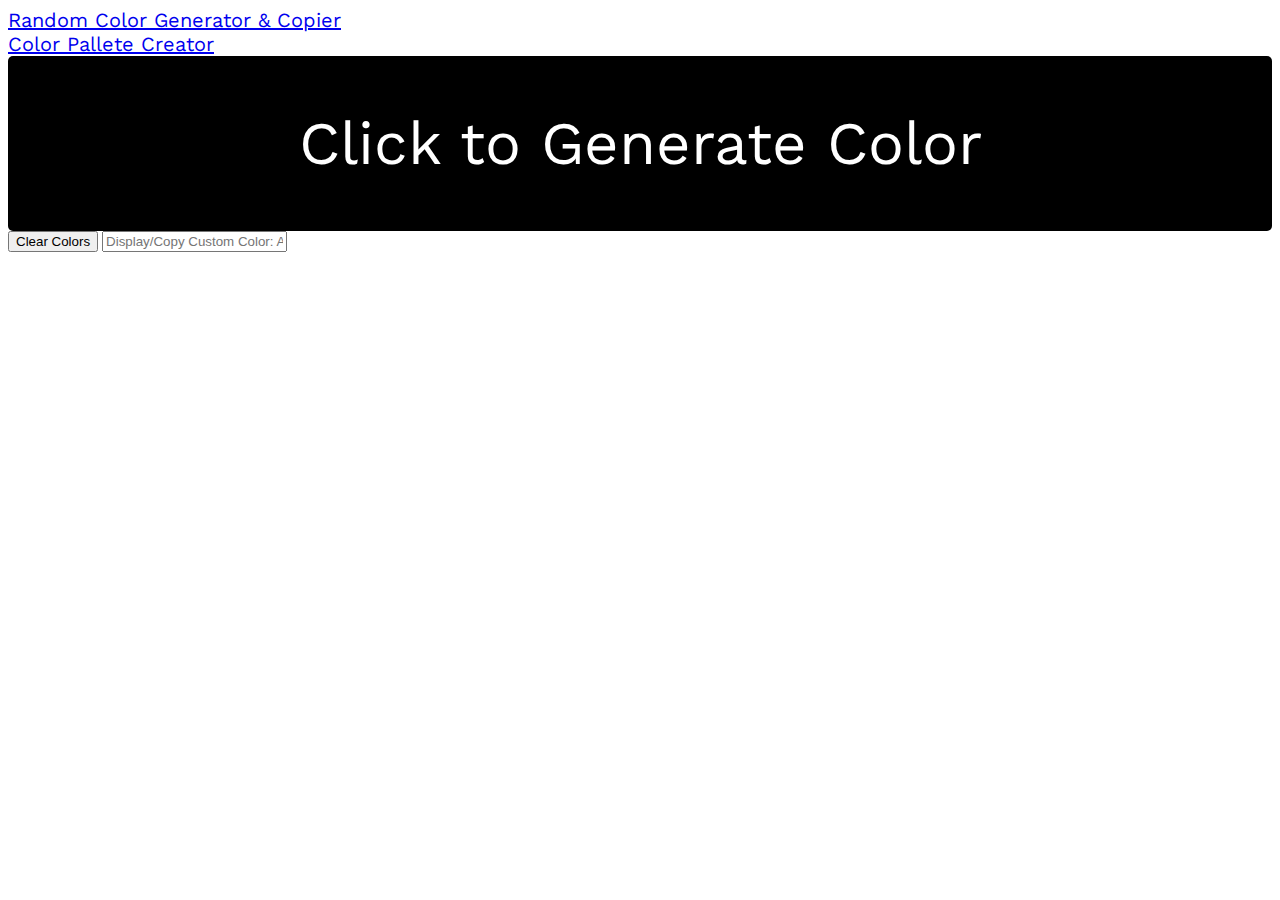
==== index.html @ b1b07bb3 "Updated copy instructions for smallSquares" ====
<!doctype html>
  <html lang = 'en'>
    <head>
      <meta charset="utf-8">
      <meta name="viewport" content="width=device-width, initial-scale=1, shrink-to-fit=no">
      <link href="https://fonts.googleapis.com/css?family=Work+Sans" rel="stylesheet">
      <link rel="stylesheet" href="https://maxcdn.bootstrapcdn.com/bootstrap/4.0.0-beta.3/css/bootstrap.min.css" integrity="sha384-Zug+QiDoJOrZ5t4lssLdxGhVrurbmBWopoEl+M6BdEfwnCJZtKxi1KgxUyJq13dy" crossorigin="anonymous">
      <link href="css/main.css" rel="stylesheet" type="text/css"/>
        <div class="row">
          <nav class="navbar navbar-light bg-light justify-content-center col"><a class="navbar-brand" href="index.html">Random Color Generator & Copier</a></nav>
          <nav class="navbar navbar-light bg-light justify-content-center col"><a class="navbar-brand" href="index2.html">Color Pallete Creator</a></nav>
        </div>
    </head>
    <body>
      <div class="container-fluid">
        <div class="container-fluid js-color-holder color-holder mx-auto mt-2">Click to Generate Color</div>
                <button class="btn btn-outline-secondary js-clear-button mx-auto mt-2" type="button">Clear Colors</button>
                <input type="text" class="js-custom-color-input form-control w-50 my-2" placeholder="Display/Copy Custom Color: As rgb(0-255,0-255,0-255)">
            <div class="js-square-holder square-holder my-2 mx-auto"></div>
            <textarea class="js-copy-color copy-color"></textarea>
        </div>
      <script  src ="js/main.js"></script>
      <script src="https://code.jquery.com/jquery-3.2.1.slim.min.js" integrity="sha384-KJ3o2DKtIkvYIK3UENzmM7KCkRr/rE9/Qpg6aAZGJwFDMVNA/GpGFF93hXpG5KkN" crossorigin="anonymous"></script>
      <script src="https://cdnjs.cloudflare.com/ajax/libs/popper.js/1.12.9/umd/popper.min.js" integrity="sha384-ApNbgh9B+Y1QKtv3Rn7W3mgPxhU9K/ScQsAP7hUibX39j7fakFPskvXusvfa0b4Q" crossorigin="anonymous"></script>
      <script src="https://maxcdn.bootstrapcdn.com/bootstrap/4.0.0-beta.3/js/bootstrap.min.js" integrity="sha384-a5N7Y/aK3qNeh15eJKGWxsqtnX/wWdSZSKp+81YjTmS15nvnvxKHuzaWwXHDli+4" crossorigin="anonymous"></script>
    </body>
  </html>
---- css/main.css ----
nav {
    font-family: 'Work Sans', sans-serif;
    font-size: 20px;
    display: inline-inline-block;
}
.input-group {
    width: 375px;
}
.color-holder {
    height: 175px;
    background-color: black;
    color:white;
    font-family: 'Work Sans', sans-serif;
    font-size: 60px;
    text-align: center;
    vertical-align: middle;
    line-height: 175px;
    border-radius: 5px;
    user-select: none;
    -webkit-user-select: none;
    -moz-user-select: none;
}
.small-square {
    display: inline-block;
    border-radius: 2px;
    width: 50px;
    height: 50px;
    font-family: 'Work Sans', sans-serif;
}
.copy-color {
    opacity: 0;
}
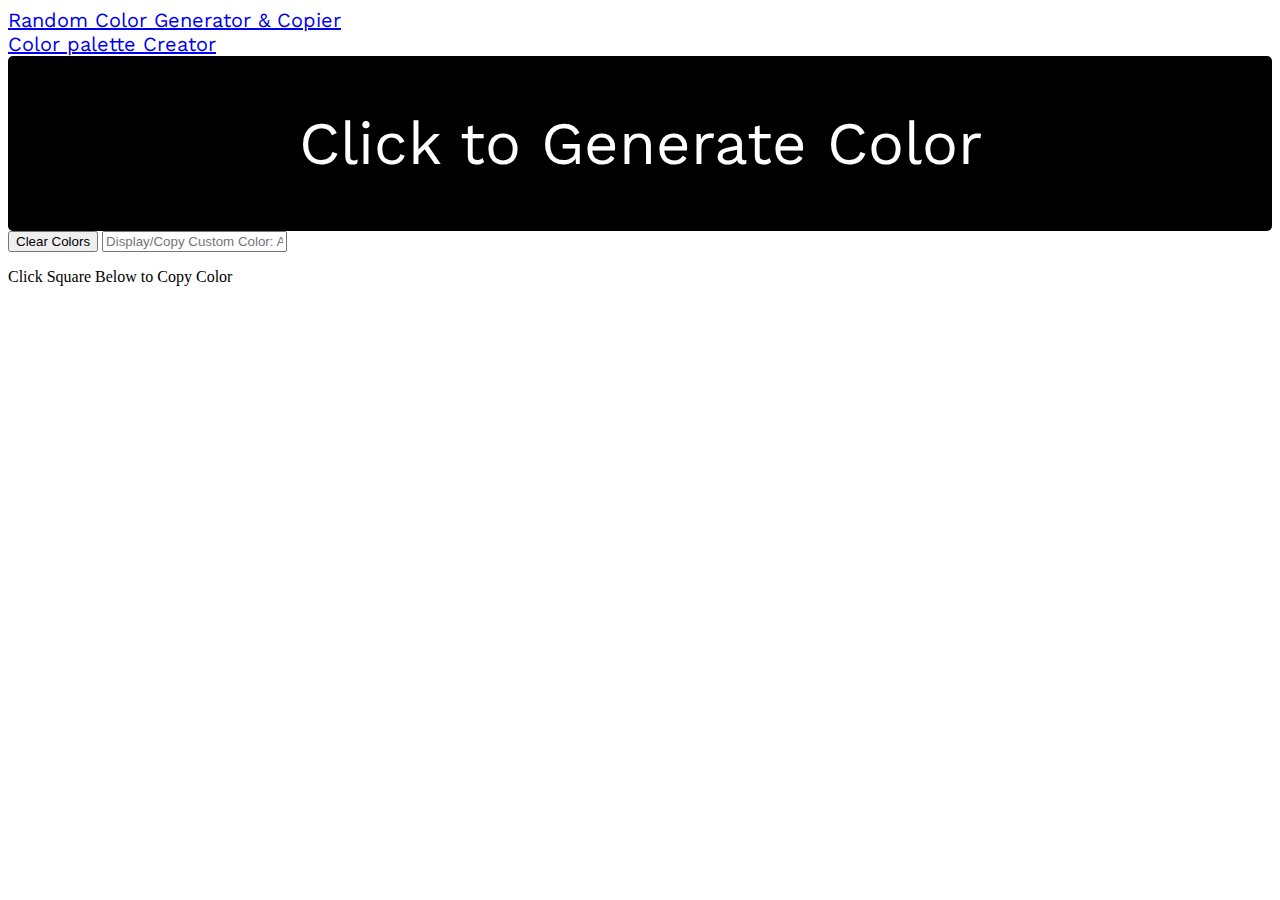
==== commit 32ccaa53: "Edited to add State/Render. Also, added .get" ====
--- a/index.html
+++ b/index.html
@@ -8,7 +8,7 @@
       <link href="css/main.css" rel="stylesheet" type="text/css"/>
         <div class="row">
           <nav class="navbar navbar-light bg-light justify-content-center col"><a class="navbar-brand" href="index.html">Random Color Generator & Copier</a></nav>
-          <nav class="navbar navbar-light bg-light justify-content-center col"><a class="navbar-brand" href="index2.html">Color Pallete Creator</a></nav>
+          <nav class="navbar navbar-light bg-light justify-content-center col"><a class="navbar-brand" href="index2.html">Color palette Creator</a></nav>
         </div>
     </head>
     <body>
@@ -16,11 +16,12 @@
         <div class="container-fluid js-color-holder color-holder mx-auto mt-2">Click to Generate Color</div>
                 <button class="btn btn-outline-secondary js-clear-button mx-auto mt-2" type="button">Clear Colors</button>
                 <input type="text" class="js-custom-color-input form-control w-50 my-2" placeholder="Display/Copy Custom Color: As rgb(0-255,0-255,0-255)">
+            <p class="my-2">Click Square Below to Copy Color</p>
             <div class="js-square-holder square-holder my-2 mx-auto"></div>
             <textarea class="js-copy-color copy-color"></textarea>
         </div>
       <script  src ="js/main.js"></script>
-      <script src="https://code.jquery.com/jquery-3.2.1.slim.min.js" integrity="sha384-KJ3o2DKtIkvYIK3UENzmM7KCkRr/rE9/Qpg6aAZGJwFDMVNA/GpGFF93hXpG5KkN" crossorigin="anonymous"></script>
+      <script src="http://code.jquery.com/jquery-3.3.1.min.js" integrity="sha256-FgpCb/KJQlLNfOu91ta32o/NMZxltwRo8QtmkMRdAu8=" crossorigin="anonymous"></script>
       <script src="https://cdnjs.cloudflare.com/ajax/libs/popper.js/1.12.9/umd/popper.min.js" integrity="sha384-ApNbgh9B+Y1QKtv3Rn7W3mgPxhU9K/ScQsAP7hUibX39j7fakFPskvXusvfa0b4Q" crossorigin="anonymous"></script>
       <script src="https://maxcdn.bootstrapcdn.com/bootstrap/4.0.0-beta.3/js/bootstrap.min.js" integrity="sha384-a5N7Y/aK3qNeh15eJKGWxsqtnX/wWdSZSKp+81YjTmS15nvnvxKHuzaWwXHDli+4" crossorigin="anonymous"></script>
     </body>
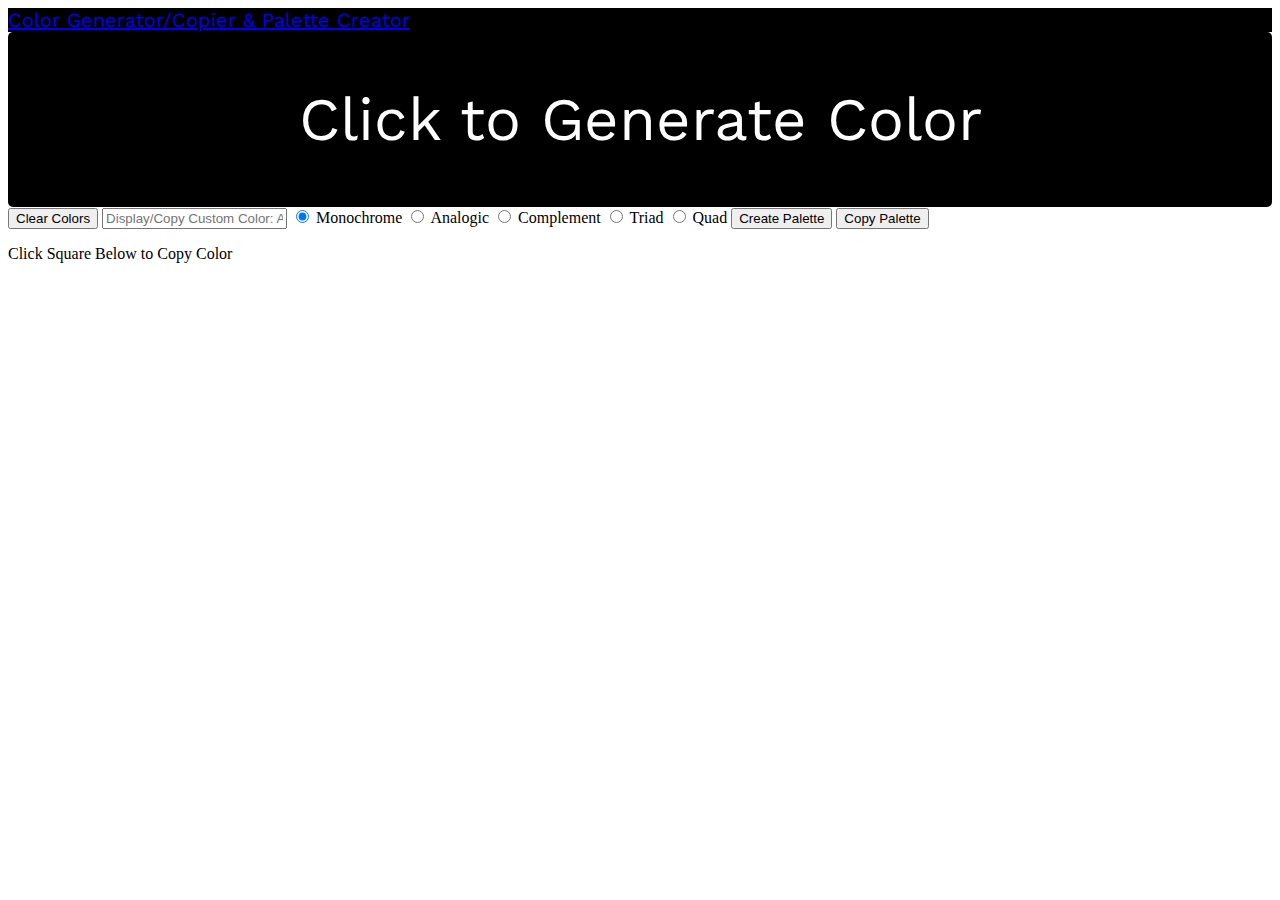
==== commit 2b882925: "added copy palette button" ====
--- a/index.html
+++ b/index.html
@@ -7,21 +7,36 @@
       <link rel="stylesheet" href="https://maxcdn.bootstrapcdn.com/bootstrap/4.0.0-beta.3/css/bootstrap.min.css" integrity="sha384-Zug+QiDoJOrZ5t4lssLdxGhVrurbmBWopoEl+M6BdEfwnCJZtKxi1KgxUyJq13dy" crossorigin="anonymous">
       <link href="css/main.css" rel="stylesheet" type="text/css"/>
         <div class="row">
-          <nav class="navbar navbar-light bg-light justify-content-center col"><a class="navbar-brand" href="index.html">Random Color Generator & Copier</a></nav>
-          <nav class="navbar navbar-light bg-light justify-content-center col"><a class="navbar-brand" href="index2.html">Color palette Creator</a></nav>
+          <nav class="navbar navbar-dark col pl-4" style="background-color: black"><a class="navbar-brand" href="index.html">Color Generator/Copier & Palette Creator</a></nav>
         </div>
+        <title>Color Generator/Copier & Palette Creator</title>
     </head>
     <body>
-      <div class="container-fluid">
+    <div class="container-fluid">
         <div class="container-fluid js-color-holder color-holder mx-auto mt-2">Click to Generate Color</div>
-                <button class="btn btn-outline-secondary js-clear-button mx-auto mt-2" type="button">Clear Colors</button>
-                <input type="text" class="js-custom-color-input form-control w-50 my-2" placeholder="Display/Copy Custom Color: As rgb(0-255,0-255,0-255)">
-            <p class="my-2">Click Square Below to Copy Color</p>
-            <div class="js-square-holder square-holder my-2 mx-auto"></div>
-            <textarea class="js-copy-color copy-color"></textarea>
+        <button class="btn btn-outline-primary js-clear-button mx-auto mt-2" type="button">Clear Colors</button>
+        <input type="text" class="js-custom-color-input form-control w-50 mt-2" placeholder="Display/Copy Custom Color: As rgb(0-255,0-255,0-255)">
+        <label class="btn d-inline-block mr-2 mt-2 p-0"><input type="radio" name="paletteOptions" id="Monochrome" checked> Monochrome</label>
+        <label class="btn d-inline-block mr-2 mt-2 p-0"><input type="radio" name="paletteOptions" id="Analogic"> Analogic</label>
+        <label class="btn d-inline-block mr-2 mt-2 p-0"><input type="radio" name="paletteOptions" id="Complement"> Complement</label>
+        <label class="btn d-inline-block mr-2 mt-2 p-0"><input type="radio" name="paletteOptions" id="Triad"> Triad</label>
+        <label class="btn d-inline-block mr-2 mt-2 p-0"><input type="radio" name="paletteOptions" id="Quad"> Quad</label>
+        <button class="btn btn-outline-primary js-create-palette-button mx-auto mt-2" type="button">Create Palette</button>
+        <button class="btn btn-outline-primary js-copy-palette-button mx-auto mt-2" type="button">Copy Palette</button>
+        <div class="row js-palette-holder p-2">
+            <div class=" js-color-palette1 first-palette color-palette col-2 text-center h-100"></div>
+            <div class=" js-color-palette2 color-palette col-2 text-center h-100"></div>
+            <div class=" js-color-palette3 color-palette col-2 text-center h-100"></div>
+            <div class=" js-color-palette4 color-palette col-2 text-center h-100"></div>
+            <div class=" js-color-palette5 color-palette col-2 text-center h-100"></div>
+            <div class=" js-color-palette6 last-palette color-palette col-2 text-center h-100"></div>
         </div>
-      <script  src ="js/main.js"></script>
-      <script src="http://code.jquery.com/jquery-3.3.1.min.js" integrity="sha256-FgpCb/KJQlLNfOu91ta32o/NMZxltwRo8QtmkMRdAu8=" crossorigin="anonymous"></script>
+        <p>Click Square Below to Copy Color</p>
+        <div class="js-square-holder square-holder my-2 mx-auto"></div>
+        <textarea class="js-copy-color copy-color"></textarea>
+    </div>
+        <script  src ="js/main.js"></script>
+      <script src='https://ajax.googleapis.com/ajax/libs/jquery/1.11.0/jquery.min.js'></script>
       <script src="https://cdnjs.cloudflare.com/ajax/libs/popper.js/1.12.9/umd/popper.min.js" integrity="sha384-ApNbgh9B+Y1QKtv3Rn7W3mgPxhU9K/ScQsAP7hUibX39j7fakFPskvXusvfa0b4Q" crossorigin="anonymous"></script>
       <script src="https://maxcdn.bootstrapcdn.com/bootstrap/4.0.0-beta.3/js/bootstrap.min.js" integrity="sha384-a5N7Y/aK3qNeh15eJKGWxsqtnX/wWdSZSKp+81YjTmS15nvnvxKHuzaWwXHDli+4" crossorigin="anonymous"></script>
     </body>
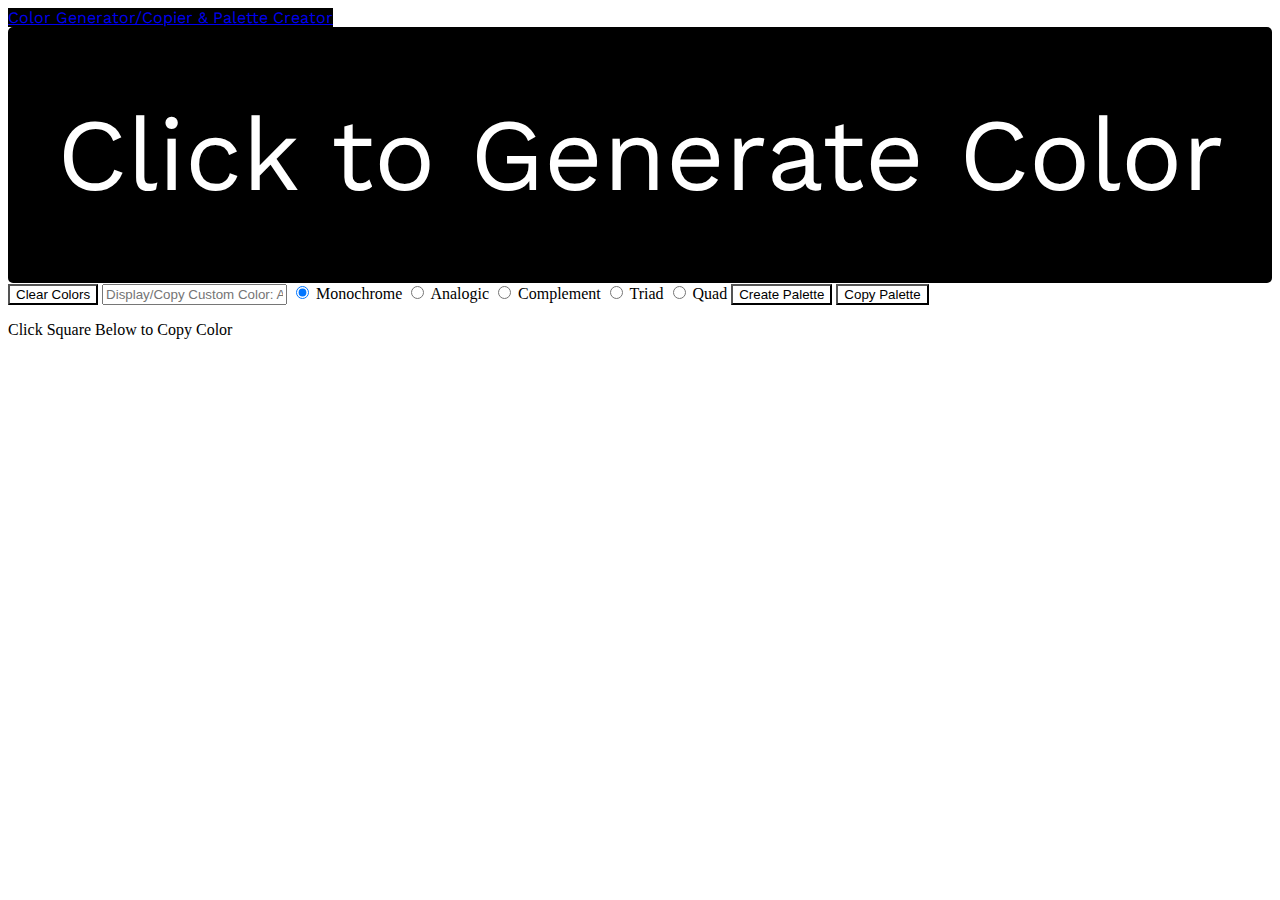
==== commit 7c1a56e7: "added for loops" ====
--- a/index.html
+++ b/index.html
@@ -13,7 +13,7 @@
     </head>
     <body>
     <div class="container-fluid">
-        <div class="container-fluid js-color-holder color-holder mx-auto mt-2">Click to Generate Color</div>
+        <div class="container-fluid color-holder-container p-0"><div class= "js-color-holder color-holder mx-auto mt-2 text-center align-center">Click to Generate Color</div></div>
         <button class="btn btn-outline-primary js-clear-button mx-auto mt-2" type="button">Clear Colors</button>
         <input type="text" class="js-custom-color-input form-control w-50 mt-2" placeholder="Display/Copy Custom Color: As rgb(0-255,0-255,0-255)">
         <label class="btn d-inline-block mr-2 mt-2 p-0"><input type="radio" name="paletteOptions" id="Monochrome" checked> Monochrome</label>
@@ -24,12 +24,12 @@
         <button class="btn btn-outline-primary js-create-palette-button mx-auto mt-2" type="button">Create Palette</button>
         <button class="btn btn-outline-primary js-copy-palette-button mx-auto mt-2" type="button">Copy Palette</button>
         <div class="row js-palette-holder p-2">
-            <div class=" js-color-palette1 first-palette color-palette col-2 text-center h-100"></div>
-            <div class=" js-color-palette2 color-palette col-2 text-center h-100"></div>
-            <div class=" js-color-palette3 color-palette col-2 text-center h-100"></div>
-            <div class=" js-color-palette4 color-palette col-2 text-center h-100"></div>
-            <div class=" js-color-palette5 color-palette col-2 text-center h-100"></div>
-            <div class=" js-color-palette6 last-palette color-palette col-2 text-center h-100"></div>
+            <div class=" js-color-palette1 first-palette js-color-palette color-palette col-2 text-center h-100"></div>
+            <div class=" js-color-palette2 js-color-palette color-palette col-2 text-center h-100"></div>
+            <div class=" js-color-palette3 js-color-palette color-palette col-2 text-center h-100"></div>
+            <div class=" js-color-palette4 js-color-palette color-palette col-2 text-center h-100"></div>
+            <div class=" js-color-palette5 js-color-palette color-palette col-2 text-center h-100"></div>
+            <div class=" js-color-palette6 last-palette js-color-palette color-palette col-2 text-center h-100"></div>
         </div>
         <p>Click Square Below to Copy Color</p>
         <div class="js-square-holder square-holder my-2 mx-auto"></div>
--- a/css/main.css
+++ b/css/main.css
@@ -1,20 +1,26 @@
 nav {
     font-family: 'Work Sans', sans-serif;
-    font-size: 20px;
-    display: inline-inline-block;
+    display: inline-block;
 }
-.input-group {
-    width: 375px;
+ .btn-outline-primary {
+    background-color: white;
+    border-color: black;
+    color: black;
+}
+.btn-outline-primary:hover {
+    background-color: black;
+    border-color: black;
+    color: white;
 }
 .color-holder {
-    height: 175px;
+    height: 20vw;
     background-color: black;
     color:white;
     font-family: 'Work Sans', sans-serif;
-    font-size: 60px;
+    font-size: 8vw;
     text-align: center;
     vertical-align: middle;
-    line-height: 175px;
+    line-height: 20vw;
     border-radius: 5px;
     user-select: none;
     -webkit-user-select: none;
@@ -30,3 +36,81 @@
 .copy-color {
     opacity: 0;
 }
+
+.color-palette {
+    color:white;
+    font-family: 'Work Sans', sans-serif;
+    font-size: 1.5vw;
+    vertical-align: middle;
+    line-height: 15vw;
+    user-select: none;
+    -webkit-user-select: none;
+    -moz-user-select: none;
+}
+.first-palette{
+    border-radius: 5px 0 0 5px;
+}
+.last-palette {
+    border-radius: 0 5px 5px 0;
+}
+
+/* Loader Styling */
+.loader,
+.loader:before,
+.loader:after {
+  background: #ffffff;
+  -webkit-animation: load1 1s infinite ease-in-out;
+  animation: load1 1s infinite ease-in-out;
+  width: 1em;
+  height: 4em;
+}
+.loader {
+  color: #ffffff;
+  text-indent: -9999em;
+  margin: 8% 50%;
+  position: absolute;
+  font-size: 1vw;
+  -webkit-transform: translateZ(0);
+  -ms-transform: translateZ(0);
+  transform: translateZ(0);
+  -webkit-animation-delay: -0.16s;
+  animation-delay: -0.16s;
+}
+.loader:before,
+.loader:after {
+  position: absolute;
+  top: 0;
+  content: '';
+}
+.loader:before {
+  left: -1.5em;
+  -webkit-animation-delay: -0.32s;
+  animation-delay: -0.32s;
+}
+.loader:after {
+  left: 1.5em;
+}
+@-webkit-keyframes load1 {
+  0%,
+  80%,
+  100% {
+    box-shadow: 0 0;
+    height: 4em;
+  }
+  40% {
+    box-shadow: 0 -2em;
+    height: 5em;
+  }
+}
+@keyframes load1 {
+  0%,
+  80%,
+  100% {
+    box-shadow: 0 0;
+    height: 4em;
+  }
+  40% {
+    box-shadow: 0 -2em;
+    height: 5em;
+  }
+}
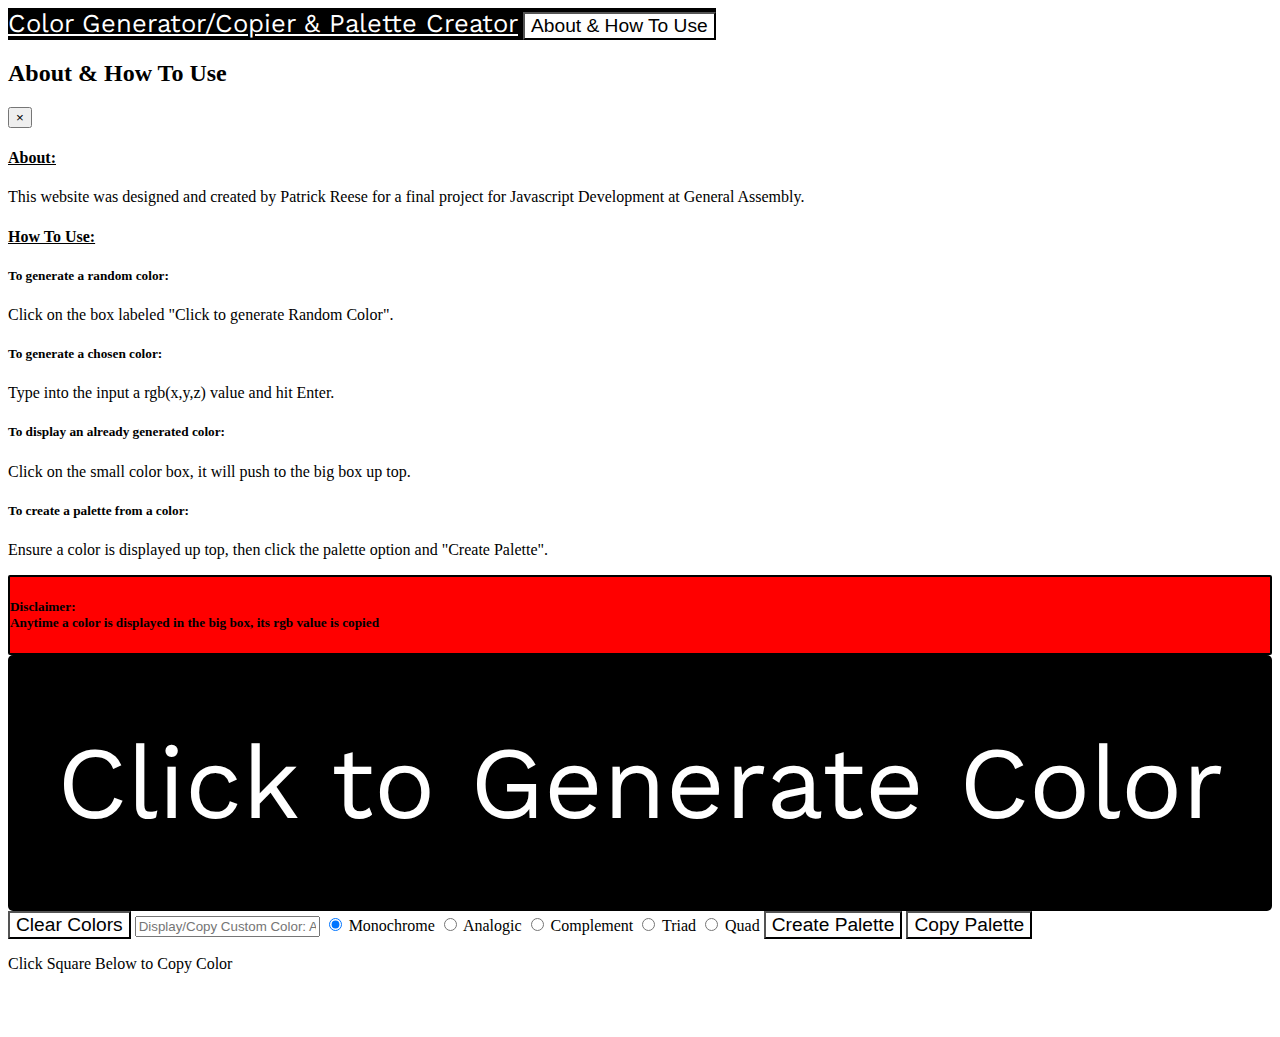
==== commit 0f817583: "removed footer, added buttons to nav bar" ====
--- a/index.html
+++ b/index.html
@@ -4,11 +4,40 @@
       <meta charset="utf-8">
       <meta name="viewport" content="width=device-width, initial-scale=1, shrink-to-fit=no">
       <link href="https://fonts.googleapis.com/css?family=Work+Sans" rel="stylesheet">
-      <link rel="stylesheet" href="https://maxcdn.bootstrapcdn.com/bootstrap/4.0.0-beta.3/css/bootstrap.min.css" integrity="sha384-Zug+QiDoJOrZ5t4lssLdxGhVrurbmBWopoEl+M6BdEfwnCJZtKxi1KgxUyJq13dy" crossorigin="anonymous">
+      <link rel="stylesheet" href="https://maxcdn.bootstrapcdn.com/bootstrap/4.0.0-alpha.6/css/bootstrap.min.css" integrity="sha384-rwoIResjU2yc3z8GV/NPeZWAv56rSmLldC3R/AZzGRnGxQQKnKkoFVhFQhNUwEyJ" crossorigin="anonymous">
       <link href="css/main.css" rel="stylesheet" type="text/css"/>
-        <div class="row">
-          <nav class="navbar navbar-dark col pl-4" style="background-color: black"><a class="navbar-brand" href="index.html">Color Generator/Copier & Palette Creator</a></nav>
+        <nav class="navbar pl-2" style="background-color: black">
+            <div class="row">
+                <a class="navbar-brand col" href="#">Color Generator/Copier & Palette Creator</a>
+                <button class="btn btn-outline-primary col-2 p-0" data-toggle="modal" data-target="#myModal">About & How To Use</button>
+            </div>
+        </nav>
+        <div class="modal fade" id="myModal" tabindex="-1" role="dialog" aria-labelledby="exampleModalLabel" aria-hidden="true">
+          <div class="modal-dialog" role="document">
+            <div class="modal-content">
+              <div class="modal-header">
+                <h2 class="modal-title" id="exampleModalLabel">About & How To Use</h2>
+                <button type="button" class="close" data-dismiss="modal" aria-label="Close">
+                  <span aria-hidden="true">&times;</span>
+                </button>
+              </div>
+              <div class="modal-body">
+                <h4><u>About:</u> </h4><p>This website was designed and created by Patrick Reese for a final project for Javascript Development at General Assembly.</p>
+                <h4><u>How To Use:</u> </h4>
+                <h5>To generate a random color:</h5>
+                <p>Click on the box labeled "Click to generate Random Color".</p>
+                <h5>To generate a chosen color:</h5>
+                <p>Type into the input a rgb(x,y,z) value and hit Enter.</p>
+                <h5>To display an already generated color:</h5>
+                <p>Click on the small color box, it will push to the big box up top.</p>
+                <h5>To create a palette from a color:</h5>
+                <p>Ensure a color is displayed up top, then click the palette option and "Create Palette".</p>
+                <div class ="danger p-2"><h5><b>Disclaimer:</b><br>Anytime a color is displayed in the big box, its rgb value is copied</h5></div>
+              </div>
+            </div>
+          </div>
         </div>
+
         <title>Color Generator/Copier & Palette Creator</title>
     </head>
     <body>
@@ -35,9 +64,9 @@
         <div class="js-square-holder square-holder my-2 mx-auto"></div>
         <textarea class="js-copy-color copy-color"></textarea>
     </div>
-        <script  src ="js/main.js"></script>
+    <script  src ="js/main.js"></script>
       <script src='https://ajax.googleapis.com/ajax/libs/jquery/1.11.0/jquery.min.js'></script>
       <script src="https://cdnjs.cloudflare.com/ajax/libs/popper.js/1.12.9/umd/popper.min.js" integrity="sha384-ApNbgh9B+Y1QKtv3Rn7W3mgPxhU9K/ScQsAP7hUibX39j7fakFPskvXusvfa0b4Q" crossorigin="anonymous"></script>
-      <script src="https://maxcdn.bootstrapcdn.com/bootstrap/4.0.0-beta.3/js/bootstrap.min.js" integrity="sha384-a5N7Y/aK3qNeh15eJKGWxsqtnX/wWdSZSKp+81YjTmS15nvnvxKHuzaWwXHDli+4" crossorigin="anonymous"></script>
+      <script src="https://maxcdn.bootstrapcdn.com/bootstrap/4.0.0-alpha.6/js/bootstrap.min.js" integrity="sha384-vBWWzlZJ8ea9aCX4pEW3rVHjgjt7zpkNpZk+02D9phzyeVkE+jo0ieGizqPLForn" crossorigin="anonymous"></script>
     </body>
   </html>
--- a/css/main.css
+++ b/css/main.css
@@ -1,16 +1,26 @@
 nav {
     font-family: 'Work Sans', sans-serif;
     display: inline-block;
+}
+.navbar-brand, .navbar-brand:hover {
+    color: white;
+    font-size: 2vw;
 }
  .btn-outline-primary {
     background-color: white;
     border-color: black;
     color: black;
+    font-size: 1.5vw;
 }
 .btn-outline-primary:hover {
     background-color: black;
     border-color: black;
     color: white;
+}
+.danger {
+    background-color: red;
+    border: 2px solid black;
+    border-radius: 2px;
 }
 .color-holder {
     height: 20vw;
@@ -53,7 +63,6 @@
 .last-palette {
     border-radius: 0 5px 5px 0;
 }
-
 /* Loader Styling */
 .loader,
 .loader:before,
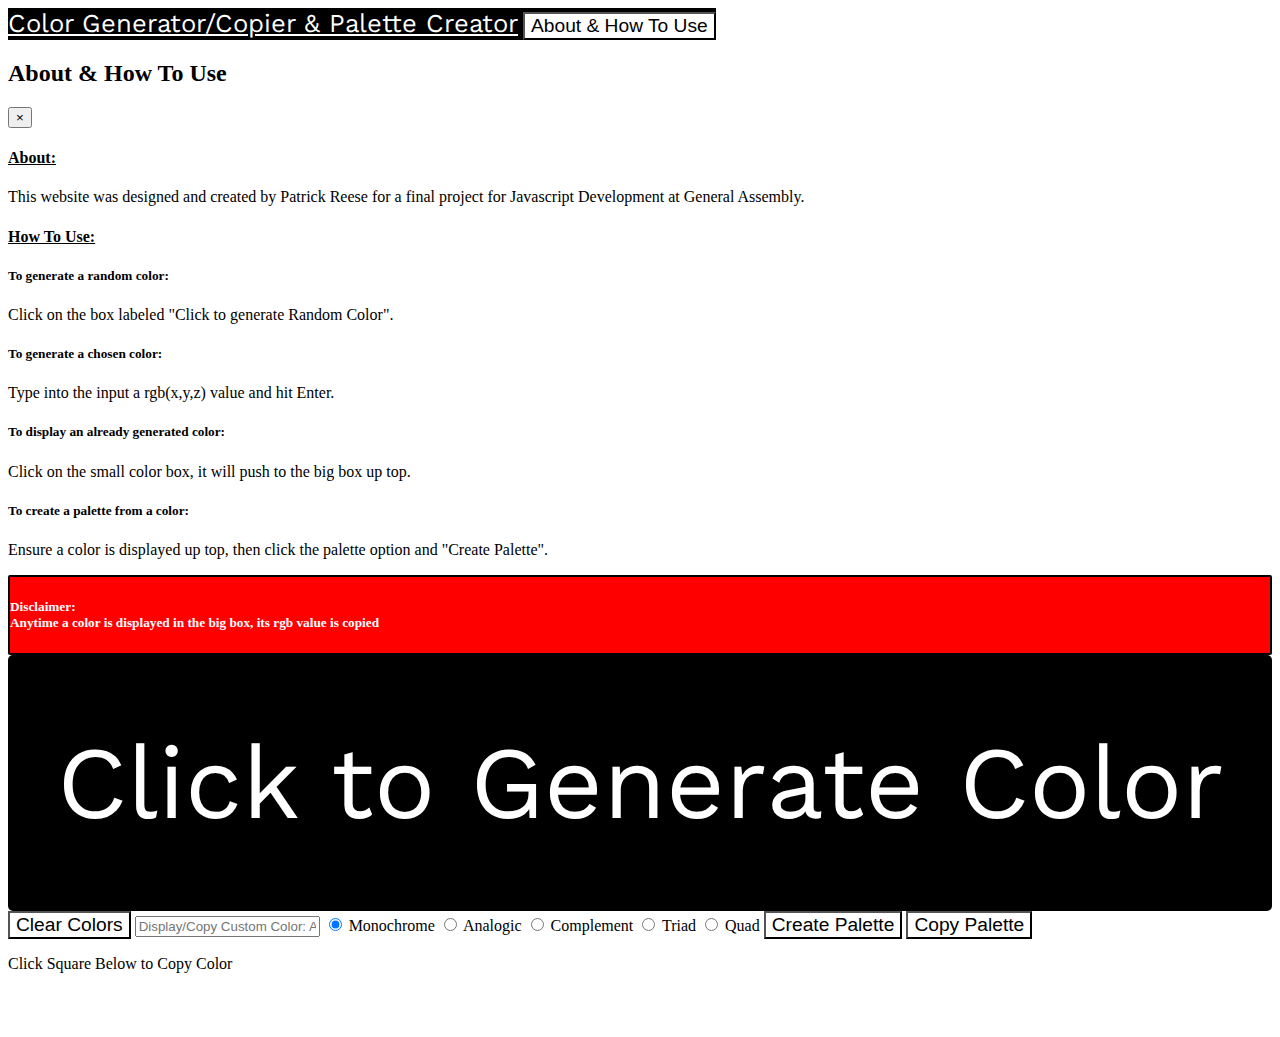
==== commit 854913fb: "changed disclaimer font color" ====
--- a/index.html
+++ b/index.html
@@ -32,7 +32,7 @@
                 <p>Click on the small color box, it will push to the big box up top.</p>
                 <h5>To create a palette from a color:</h5>
                 <p>Ensure a color is displayed up top, then click the palette option and "Create Palette".</p>
-                <div class ="danger p-2"><h5><b>Disclaimer:</b><br>Anytime a color is displayed in the big box, its rgb value is copied</h5></div>
+                <div class ="disclaimer p-2"><h5><b>Disclaimer:</b><br>Anytime a color is displayed in the big box, its rgb value is copied</h5></div>
               </div>
             </div>
           </div>
--- a/css/main.css
+++ b/css/main.css
@@ -17,8 +17,9 @@
     border-color: black;
     color: white;
 }
-.danger {
+.disclaimer {
     background-color: red;
+    color: white;
     border: 2px solid black;
     border-radius: 2px;
 }
